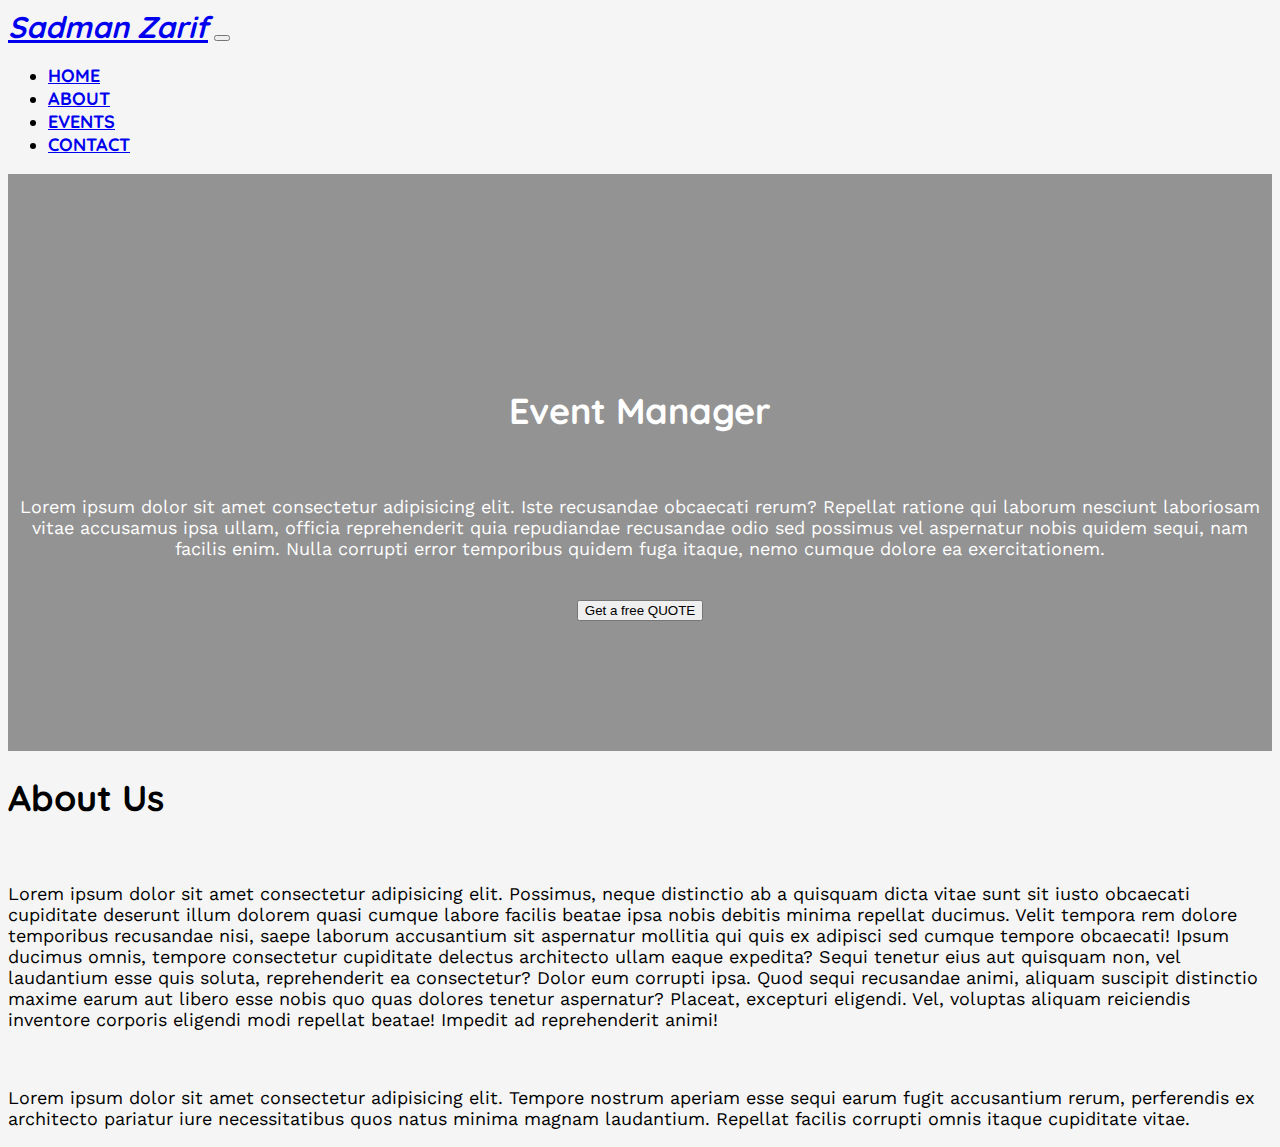
==== index.html @ ce46790a "About Section Updated" ====
<!doctype html>
<html lang="en">

<head>
    <!-- Required meta tags -->
    <meta charset="utf-8">
    <meta name="viewport" content="width=device-width, initial-scale=1, shrink-to-fit=no">

    <!-- Bootstrap CSS -->
    <link rel="stylesheet" href="https://cdn.jsdelivr.net/npm/bootstrap@4.5.3/dist/css/bootstrap.min.css"
        integrity="sha384-TX8t27EcRE3e/ihU7zmQxVncDAy5uIKz4rEkgIXeMed4M0jlfIDPvg6uqKI2xXr2" crossorigin="anonymous">

    <!-- ALL CSS -->
    <link rel="stylesheet" href="resources/css/style.css">
    <link rel="stylesheet" href="resources/css/responsive.css">
    <link rel="stylesheet" href="resources/css/utils.css">

    <title>Zarif || The Event Manager</title>
</head>

<body>

    <!-- HEADER SECTION HERE -->
    <nav class="navbar fixed-top navbar-expand-md navbar-dark bg-blank py-3" id="myNav">
        <div class="container">
            <a class="navbar-brand" href="#">Sadman Zarif</a>
            <button class="navbar-toggler" type="button" data-bs-toggle="collapse" data-bs-target="#navbarCollapse"
                aria-controls="navbarCollapse" aria-expanded="false" aria-label="Toggle navigation">
                <span class="navbar-toggler-icon"></span>
            </button>
            <div class="collapse navbar-collapse" id="navbarCollapse">
                <ul class="navbar-nav ml-auto mb-2 mb-md-0">
                    <li class="nav-item active">
                        <a class="nav-link" aria-current="page" href="#">HOME</a>
                    </li>
                    <li class="nav-item active">
                        <a class="nav-link" aria-current="page" href="#">ABOUT</a>
                    </li>
                    <li class="nav-item active">
                        <a class="nav-link" aria-current="page" href="#">EVENTS</a>
                    </li>
                    <li class="nav-item active">
                        <a class="nav-link" aria-current="page" href="#">CONTACT</a>
                    </li>

                </ul>
            </div>
        </div>
    </nav>
    <!-- HOME SECTION HERE -->
    <div class="background">
        <div class="container">
            <h1>Event Manager</h1>
            <br />
            <p>
                Lorem ipsum dolor sit amet consectetur adipisicing elit. Iste recusandae obcaecati rerum? Repellat
                ratione
                qui laborum nesciunt laboriosam vitae accusamus ipsa ullam, officia reprehenderit quia repudiandae
                recusandae odio sed possimus vel aspernatur nobis quidem sequi, nam facilis enim. Nulla corrupti error
                temporibus quidem fuga itaque, nemo cumque dolore ea exercitationem.
            </p>
            <br>
            <button class="btn btn-primary text-uppercase py-2 px-4 rounded-pill">Get a free QUOTE</button>
        </div>
    </div>

    <!-- ABOUT SECTION HERE -->
    <div class="container mt-5">
        <h1 class="text-center">About Us</h1>
        <br />
        <p>
            Lorem ipsum dolor sit amet consectetur adipisicing elit. Possimus, neque distinctio ab a quisquam dicta
            vitae sunt sit iusto obcaecati cupiditate deserunt illum dolorem quasi cumque labore facilis beatae ipsa
            nobis debitis minima repellat ducimus. Velit tempora rem dolore temporibus recusandae nisi, saepe laborum
            accusantium sit aspernatur mollitia qui quis ex adipisci sed cumque tempore obcaecati! Ipsum ducimus omnis,
            tempore consectetur cupiditate delectus architecto ullam eaque expedita? Sequi tenetur eius aut quisquam
            non, vel laudantium esse quis soluta, reprehenderit ea consectetur? Dolor eum corrupti ipsa. Quod sequi
            recusandae animi, aliquam suscipit distinctio maxime earum aut libero esse nobis quo quas dolores tenetur
            aspernatur? Placeat, excepturi eligendi. Vel, voluptas aliquam reiciendis inventore corporis eligendi modi
            repellat beatae! Impedit ad reprehenderit animi!
        </p>
        <br>
        <p>
            Lorem ipsum dolor sit amet consectetur adipisicing elit. Tempore nostrum aperiam esse sequi earum fugit
            accusantium rerum, perferendis ex architecto pariatur iure necessitatibus quos natus minima magnam
            laudantium. Repellat facilis corrupti omnis itaque cupiditate vitae.
        </p>
    </div>
    <!-- OUR EVENTS SECTION HERE -->
    <!-- KINDS OF EVENTS SECTION HERE -->
    <!-- FAQ SECTION HERE -->
    <!-- GET QUOTE SECTION HERE -->
    <!-- FOOTER SECTION HERE -->




    <script src="https://code.jquery.com/jquery-3.5.1.slim.min.js"
        integrity="sha384-DfXdz2htPH0lsSSs5nCTpuj/zy4C+OGpamoFVy38MVBnE+IbbVYUew+OrCXaRkfj"
        crossorigin="anonymous"></script>
    <script src="https://cdn.jsdelivr.net/npm/popper.js@1.16.1/dist/umd/popper.min.js"
        integrity="sha384-9/reFTGAW83EW2RDu2S0VKaIzap3H66lZH81PoYlFhbGU+6BZp6G7niu735Sk7lN"
        crossorigin="anonymous"></script>
    <script src="https://cdn.jsdelivr.net/npm/bootstrap@4.5.3/dist/js/bootstrap.min.js"
        integrity="sha384-w1Q4orYjBQndcko6MimVbzY0tgp4pWB4lZ7lr30WKz0vr/aWKhXdBNmNb5D92v7s"
        crossorigin="anonymous"></script>
    <script src="resources/js/main.js"></script>
</body>

</html>
---- resources/css/style.css ----
/* COMMON DESIGN */
@import url("https://fonts.googleapis.com/css2?family=Quicksand:wght@300;400;500;600;700&display=swap");
@import url("https://fonts.googleapis.com/css2?family=Work+Sans:ital,wght@0,100;0,200;0,300;0,400;0,500;0,600;0,700;0,800;0,900;1,100;1,200;1,300;1,400;1,500;1,600;1,700;1,800;1,900&display=swap");

body {
  font-family: "Work Sans", sans-serif;
  font-size: 18px;
  background-color: #f5f5f5;
}

h1,
h2,
h3,
h4,
h5,
h6 {
  font-family: "Quicksand", sans-serif;
  font-weight: 700;
}

.background {
  background: rgba(0, 0, 0, 0.4) url("../images/bg.jpg");
  background-position: center center;
  background-size: cover;
  background-blend-mode: darken;
  padding-top: 190px;
  padding-bottom: 130px;
  color: white;
  text-align: center;
}

.bg-blank {
  background-color: rgba(0, 0, 0, 0);
}

/* HEADER DESIGN */
.navbar {
  transition: 0.8s !important;
}

.navbar .nav-item .nav-link {
  font-family: "Quicksand", sans-serif;
  font-size: 18px;
  font-weight: 700;
}

.navbar-brand {
  font-size: 30px;
  font-weight: 700;
  font-style: italic;
  font-family: "Quicksand", sans-serif;
}

/* HOME DESIGN */
/* ABOUT DESIGN */
/* OUR EVENTS DESIGN */
/* KINDS OF EVENTS DESIGN */
/* FAQ DESIGN */
/* GET QUOTE DESIGN */
/* FOOTER DESIGN */
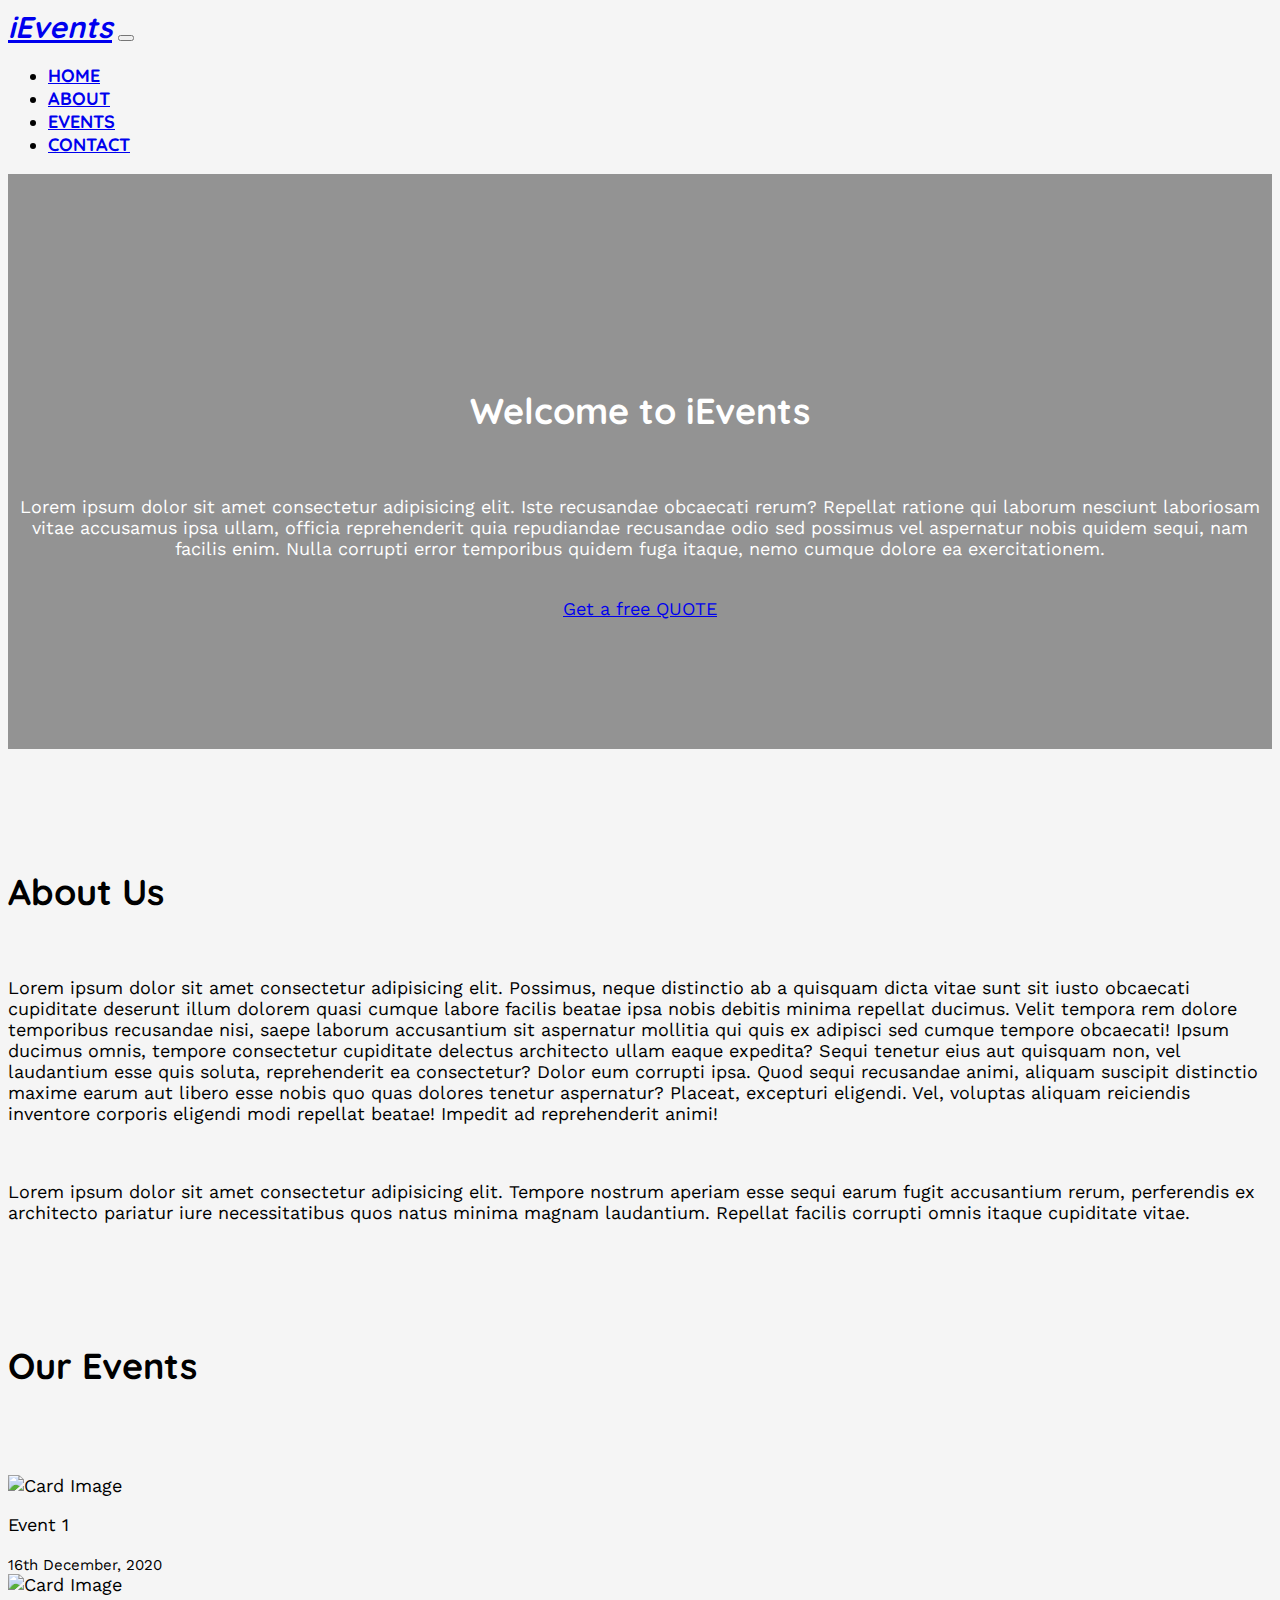
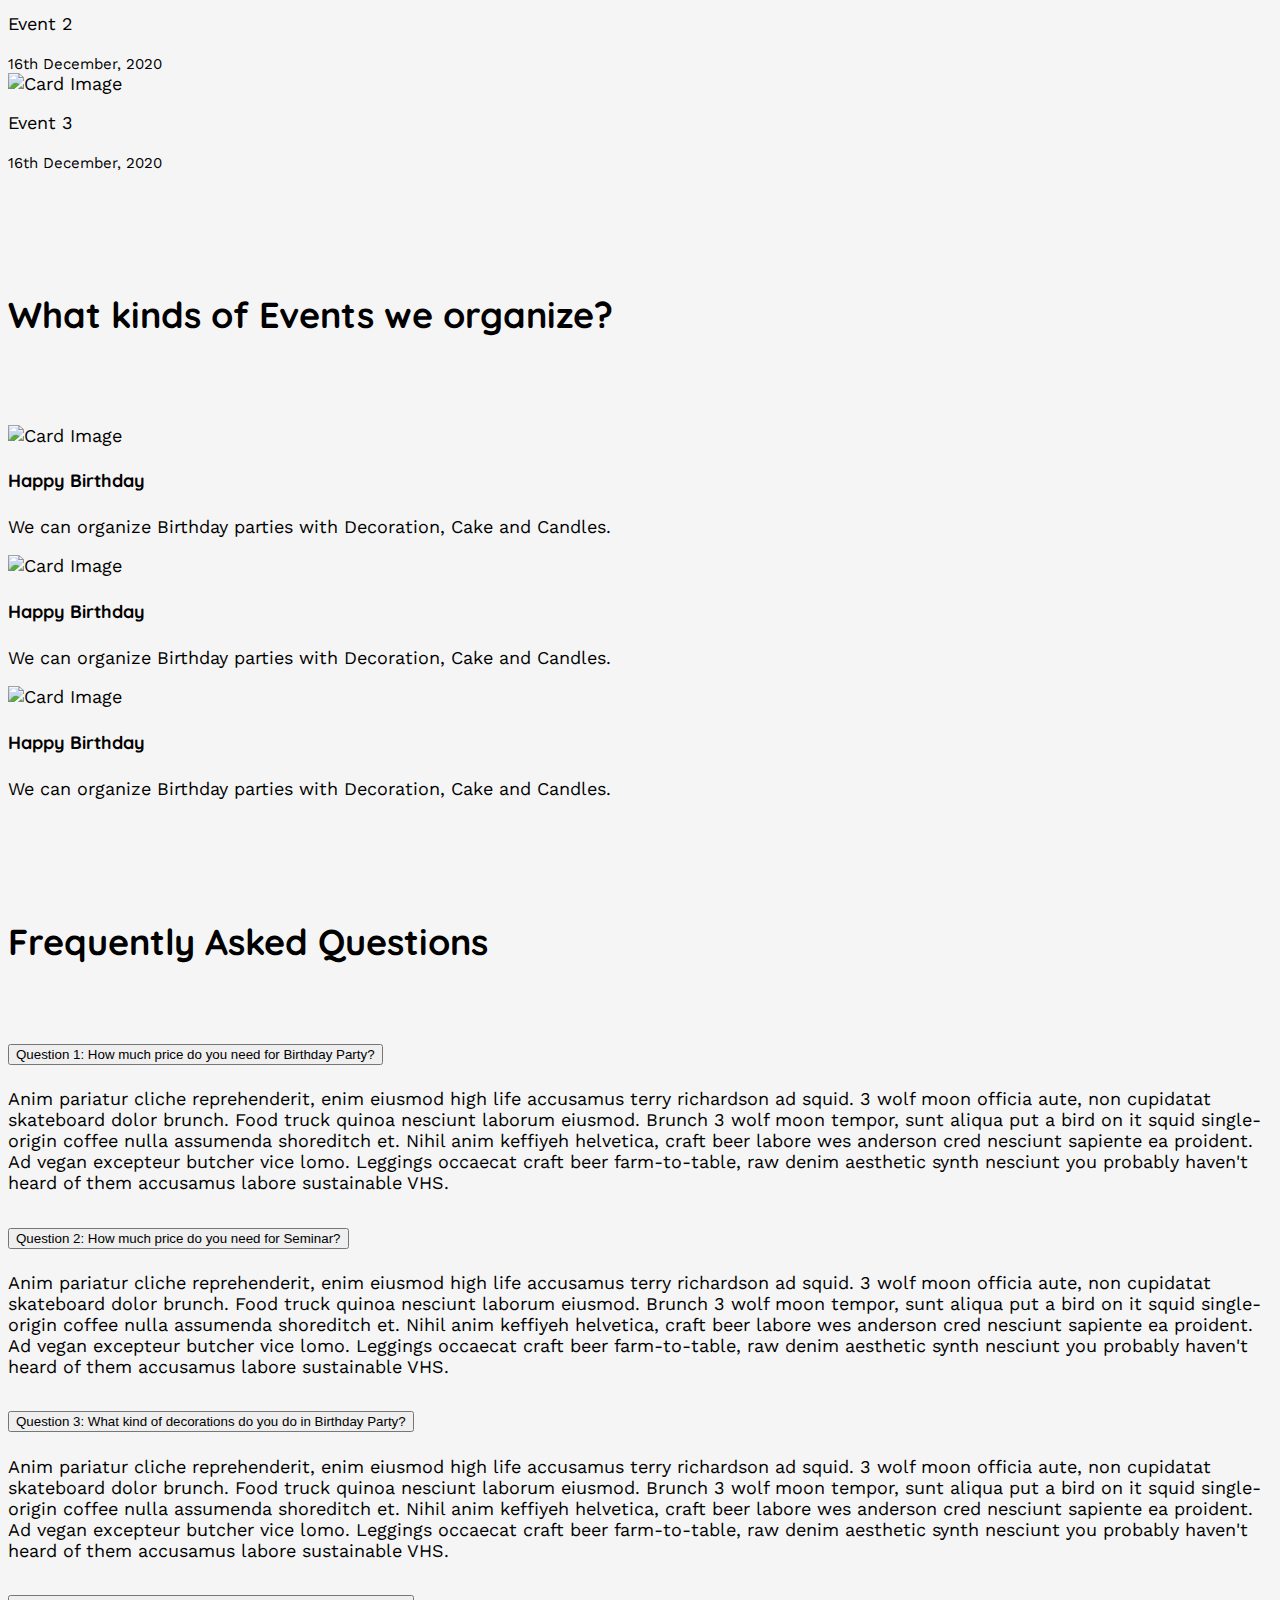
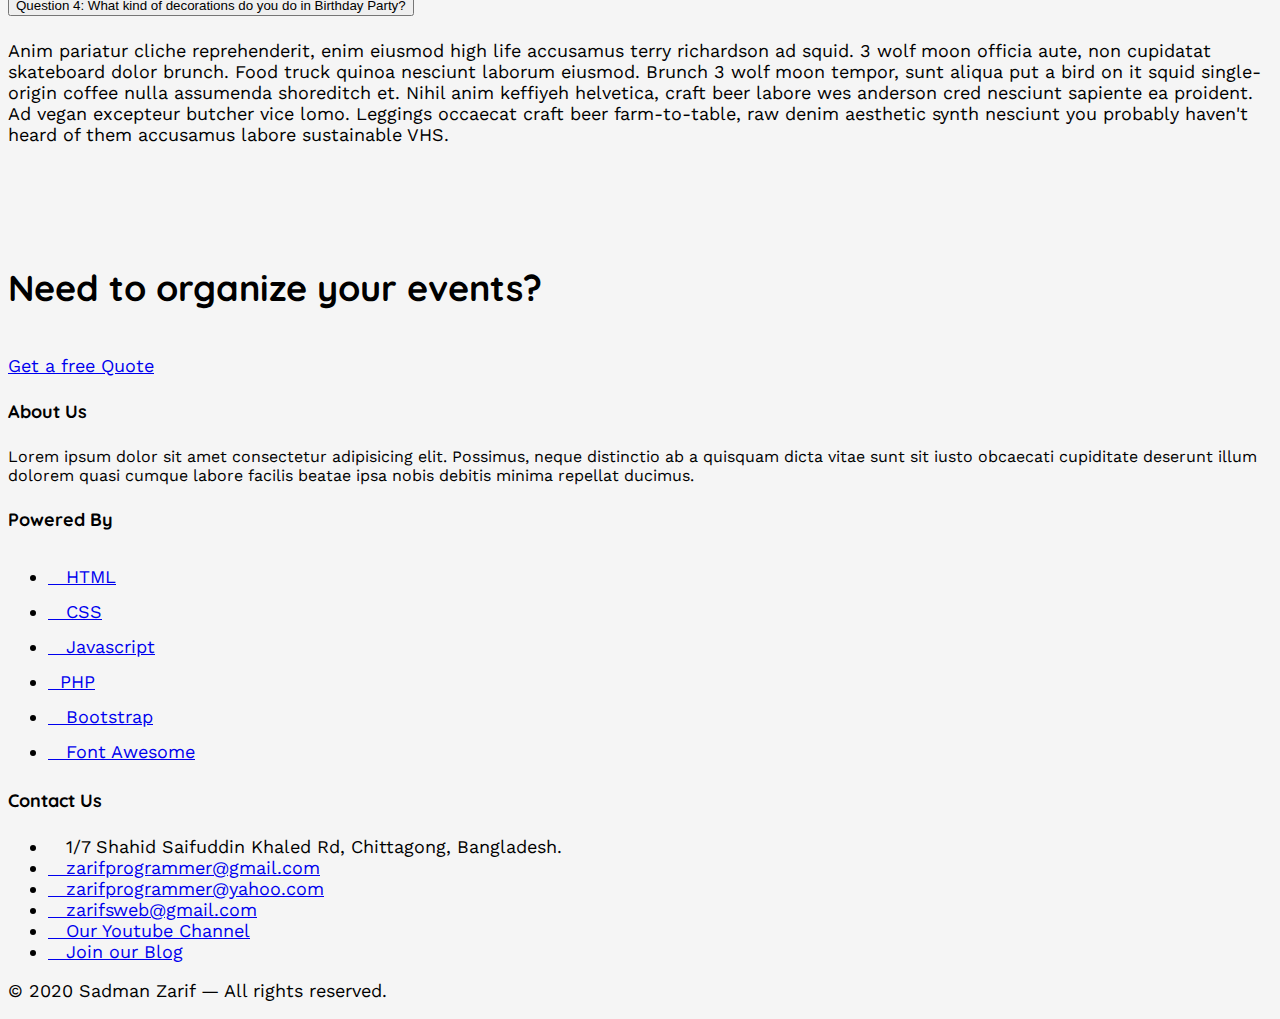
==== commit 7f6d4000: "Frontend Design Finishing completed" ====
--- a/index.html
+++ b/index.html
@@ -15,7 +15,7 @@
     <link rel="stylesheet" href="resources/css/responsive.css">
     <link rel="stylesheet" href="resources/css/utils.css">
 
-    <title>Zarif || The Event Manager</title>
+    <title>iEvents || The Event Manager</title>
 </head>
 
 <body>
@@ -23,7 +23,7 @@
     <!-- HEADER SECTION HERE -->
     <nav class="navbar fixed-top navbar-expand-md navbar-dark bg-blank py-3" id="myNav">
         <div class="container">
-            <a class="navbar-brand" href="#">Sadman Zarif</a>
+            <a class="navbar-brand" href="#">iEvents</a>
             <button class="navbar-toggler" type="button" data-bs-toggle="collapse" data-bs-target="#navbarCollapse"
                 aria-controls="navbarCollapse" aria-expanded="false" aria-label="Toggle navigation">
                 <span class="navbar-toggler-icon"></span>
@@ -31,16 +31,16 @@
             <div class="collapse navbar-collapse" id="navbarCollapse">
                 <ul class="navbar-nav ml-auto mb-2 mb-md-0">
                     <li class="nav-item active">
-                        <a class="nav-link" aria-current="page" href="#">HOME</a>
+                        <a class="nav-link" aria-current="page" href="index.html">HOME</a>
                     </li>
                     <li class="nav-item active">
-                        <a class="nav-link" aria-current="page" href="#">ABOUT</a>
+                        <a class="nav-link" aria-current="page" href="about.html">ABOUT</a>
                     </li>
                     <li class="nav-item active">
-                        <a class="nav-link" aria-current="page" href="#">EVENTS</a>
+                        <a class="nav-link" aria-current="page" href="events.html">EVENTS</a>
                     </li>
                     <li class="nav-item active">
-                        <a class="nav-link" aria-current="page" href="#">CONTACT</a>
+                        <a class="nav-link" aria-current="page" href="contact.html">CONTACT</a>
                     </li>
 
                 </ul>
@@ -50,7 +50,7 @@
     <!-- HOME SECTION HERE -->
     <div class="background">
         <div class="container">
-            <h1>Event Manager</h1>
+            <h1>Welcome to iEvents</h1>
             <br />
             <p>
                 Lorem ipsum dolor sit amet consectetur adipisicing elit. Iste recusandae obcaecati rerum? Repellat
@@ -60,12 +60,12 @@
                 temporibus quidem fuga itaque, nemo cumque dolore ea exercitationem.
             </p>
             <br>
-            <button class="btn btn-primary text-uppercase py-2 px-4 rounded-pill">Get a free QUOTE</button>
+            <a class="btn btn-primary text-uppercase py-2 px-4 rounded-pill" href="contact.html">Get a free QUOTE</a>
         </div>
     </div>
 
     <!-- ABOUT SECTION HERE -->
-    <div class="container mt-5">
+    <div class="container" style="margin-top: 120px; margin-bottom: 120px;">
         <h1 class="text-center">About Us</h1>
         <br />
         <p>
@@ -86,15 +86,313 @@
             laudantium. Repellat facilis corrupti omnis itaque cupiditate vitae.
         </p>
     </div>
+
     <!-- OUR EVENTS SECTION HERE -->
+    <div class="container" style="margin-top: 120px; margin-bottom: 120px;">
+        <h1 class="text-center">Our Events</h1>
+        <br />
+        <br />
+        <br />
+        <div class="container">
+
+            <div class="row row-cols-1 row-cols-sm-2 row-cols-md-3 g-3">
+                <div class="col-md-4 mt-4">
+                    <div class="card shadow-sm">
+                        <img class="card-img-top" src="resources/images/card.jpg" alt="Card Image">
+                        <div class="card-body">
+                            <p class="card-text">Event 1</p>
+                            <div class="d-flex justify-content-between align-items-center">
+                                <small class="text-muted">16th December, 2020</small>
+                            </div>
+                        </div>
+                    </div>
+                </div>
+                <div class="col-md-4 mt-4">
+                    <div class="card shadow-sm">
+                        <img class="card-img-top" src="resources/images/card.jpg" alt="Card Image">
+                        <div class="card-body">
+                            <p class="card-text">Event 2</p>
+                            <div class="d-flex justify-content-between align-items-center">
+                                <small class="text-muted">16th December, 2020</small>
+                            </div>
+                        </div>
+                    </div>
+                </div>
+                <div class="col-md-4 mt-4">
+                    <div class="card shadow-sm">
+                        <img class="card-img-top" src="resources/images/card.jpg" alt="Card Image">
+                        <div class="card-body">
+                            <p class="card-text">Event 3</p>
+                            <div class="d-flex justify-content-between align-items-center">
+                                <small class="text-muted">16th December, 2020</small>
+                            </div>
+                        </div>
+                    </div>
+                </div>
+            </div>
+        </div>
+    </div>
     <!-- KINDS OF EVENTS SECTION HERE -->
+    <div class="container" style="margin-top: 120px; margin-bottom: 120px;">
+        <h1 class="text-center">What kinds of Events we organize?</h1>
+        <br />
+        <br />
+        <br />
+        <div class="container">
+
+            <div class="row row-cols-1 row-cols-sm-2 row-cols-md-3 g-3">
+                <div class="col-md-4 mt-4">
+                    <div class="card shadow-sm">
+                        <img class="card-img-top" src="resources/images/card2.png" alt="Card Image">
+                        <div class="card-body">
+                            <h4>Happy Birthday</h4>
+                            <p class="card-text">We can organize Birthday parties with Decoration, Cake and Candles.
+                            </p>
+                        </div>
+                    </div>
+                </div>
+                <div class="col-md-4 mt-4">
+                    <div class="card shadow-sm">
+                        <img class="card-img-top" src="resources/images/card2.png" alt="Card Image">
+                        <div class="card-body">
+                            <h4>Happy Birthday</h4>
+                            <p class="card-text">We can organize Birthday parties with Decoration, Cake and Candles.
+                            </p>
+                        </div>
+                    </div>
+                </div>
+                <div class="col-md-4 mt-4">
+                    <div class="card shadow-sm">
+                        <img class="card-img-top" src="resources/images/card2.png" alt="Card Image">
+                        <div class="card-body">
+                            <h4>Happy Birthday</h4>
+                            <p class="card-text">We can organize Birthday parties with Decoration, Cake and Candles.
+                            </p>
+                        </div>
+                    </div>
+                </div>
+
+            </div>
+        </div>
+    </div>
     <!-- FAQ SECTION HERE -->
+    <div class="container" style="margin-top: 120px; margin-bottom: 120px;">
+        <h1 class="text-center">Frequently Asked Questions</h1>
+        <br>
+        <div class="accordion" id="accordionExample">
+            <div class="card">
+                <div class="card-header" id="headingOne">
+                    <h2 class="mb-0">
+                        <button class="btn btn-link btn-block text-left" type="button" data-toggle="collapse"
+                            data-target="#collapseOne" aria-expanded="true" aria-controls="collapseOne">
+                            Question 1: How much price do you need for Birthday Party?
+                        </button>
+                    </h2>
+                </div>
+
+                <div id="collapseOne" class="collapse" aria-labelledby="headingOne" data-parent="#accordionExample">
+                    <div class="card-body">
+                        Anim pariatur cliche reprehenderit, enim eiusmod high life accusamus terry richardson ad squid.
+                        3 wolf
+                        moon officia aute, non cupidatat skateboard dolor brunch. Food truck quinoa nesciunt laborum
+                        eiusmod.
+                        Brunch 3 wolf moon tempor, sunt aliqua put a bird on it squid single-origin coffee nulla
+                        assumenda
+                        shoreditch et. Nihil anim keffiyeh helvetica, craft beer labore wes anderson cred nesciunt
+                        sapiente ea
+                        proident. Ad vegan excepteur butcher vice lomo. Leggings occaecat craft beer farm-to-table, raw
+                        denim
+                        aesthetic synth nesciunt you probably haven't heard of them accusamus labore sustainable VHS.
+                    </div>
+                </div>
+            </div>
+            <div class="card">
+                <div class="card-header" id="headingTwo">
+                    <h2 class="mb-0">
+                        <button class="btn btn-link btn-block text-left collapsed" type="button" data-toggle="collapse"
+                            data-target="#collapseTwo" aria-expanded="false" aria-controls="collapseTwo">
+                            Question 2: How much price do you need for Seminar?
+                        </button>
+                    </h2>
+                </div>
+                <div id="collapseTwo" class="collapse" aria-labelledby="headingTwo" data-parent="#accordionExample">
+                    <div class="card-body">
+                        Anim pariatur cliche reprehenderit, enim eiusmod high life accusamus terry richardson ad squid.
+                        3 wolf
+                        moon officia aute, non cupidatat skateboard dolor brunch. Food truck quinoa nesciunt laborum
+                        eiusmod.
+                        Brunch 3 wolf moon tempor, sunt aliqua put a bird on it squid single-origin coffee nulla
+                        assumenda
+                        shoreditch et. Nihil anim keffiyeh helvetica, craft beer labore wes anderson cred nesciunt
+                        sapiente ea
+                        proident. Ad vegan excepteur butcher vice lomo. Leggings occaecat craft beer farm-to-table, raw
+                        denim
+                        aesthetic synth nesciunt you probably haven't heard of them accusamus labore sustainable VHS.
+                    </div>
+                </div>
+            </div>
+            <div class="card">
+                <div class="card-header" id="headingThree">
+                    <h2 class="mb-0">
+                        <button class="btn btn-link btn-block text-left collapsed" type="button" data-toggle="collapse"
+                            data-target="#collapseThree" aria-expanded="false" aria-controls="collapseThree">
+                            Question 3: What kind of decorations do you do in Birthday Party?
+                        </button>
+                    </h2>
+                </div>
+                <div id="collapseThree" class="collapse" aria-labelledby="headingThree" data-parent="#accordionExample">
+                    <div class="card-body">
+                        Anim pariatur cliche reprehenderit, enim eiusmod high life accusamus terry richardson ad squid.
+                        3 wolf
+                        moon officia aute, non cupidatat skateboard dolor brunch. Food truck quinoa nesciunt laborum
+                        eiusmod.
+                        Brunch 3 wolf moon tempor, sunt aliqua put a bird on it squid single-origin coffee nulla
+                        assumenda
+                        shoreditch et. Nihil anim keffiyeh helvetica, craft beer labore wes anderson cred nesciunt
+                        sapiente ea
+                        proident. Ad vegan excepteur butcher vice lomo. Leggings occaecat craft beer farm-to-table, raw
+                        denim
+                        aesthetic synth nesciunt you probably haven't heard of them accusamus labore sustainable VHS.
+                    </div>
+                </div>
+            </div>
+            <div class="card">
+                <div class="card-header" id="headingFour">
+                    <h2 class="mb-0">
+                        <button class="btn btn-link btn-block text-left collapsed" type="button" data-toggle="collapse"
+                            data-target="#collapseFour" aria-expanded="false" aria-controls="collapseFour">
+                            Question 4: What kind of decorations do you do in Birthday Party?
+                        </button>
+                    </h2>
+                </div>
+                <div id="collapseFour" class="collapse" aria-labelledby="headingFour" data-parent="#accordionExample">
+                    <div class="card-body">
+                        Anim pariatur cliche reprehenderit, enim eiusmod high life accusamus terry richardson ad squid.
+                        3 wolf
+                        moon officia aute, non cupidatat skateboard dolor brunch. Food truck quinoa nesciunt laborum
+                        eiusmod.
+                        Brunch 3 wolf moon tempor, sunt aliqua put a bird on it squid single-origin coffee nulla
+                        assumenda
+                        shoreditch et. Nihil anim keffiyeh helvetica, craft beer labore wes anderson cred nesciunt
+                        sapiente ea
+                        proident. Ad vegan excepteur butcher vice lomo. Leggings occaecat craft beer farm-to-table, raw
+                        denim
+                        aesthetic synth nesciunt you probably haven't heard of them accusamus labore sustainable VHS.
+                    </div>
+                </div>
+            </div>
+        </div>
+    </div>
+
     <!-- GET QUOTE SECTION HERE -->
+    <div class="py-4 bg-light">
+        <div class="container">
+            <h1 class="text-center">Need to organize your events?</h1>
+            <br>
+            <div style="display: flex;">
+                <a href="contact.html" class="btn btn-primary text-uppercase py-2 px-4 rounded-pill mx-auto">Get a free
+                    Quote</a>
+            </div>
+        </div>
+    </div>
+
     <!-- FOOTER SECTION HERE -->
-
-
-
-
+    <footer class="footer text-center bg-dark p-4 text-light mt-5">
+        <div class="row">
+            <div class="col-md-4 my-2">
+                <h4 class="mb-4">About Us</h4>
+                <p class="text-left" style="font-size: 16px; font-weight: 400;">
+                    Lorem ipsum dolor sit amet consectetur adipisicing elit. Possimus, neque distinctio ab a quisquam
+                    dicta
+                    vitae sunt sit iusto obcaecati cupiditate deserunt illum dolorem quasi cumque labore facilis beatae
+                    ipsa
+                    nobis debitis minima repellat ducimus.
+                </p>
+            </div>
+            <div class="col-md-4 my-2">
+                <h4 class="mb-2">Powered By</h4>
+                <p class="text-left" style="font-size: 16px; font-weight: 400;">
+                <ul>
+                    <li>
+                        <a href="#">
+                            <i class="fab fa-html5" style="font-size: 30px;"></i>&nbsp;&nbsp;&nbsp;HTML
+                        </a>
+                    </li>
+                    <li>
+                        <a href="#">
+                            <i class="fab fa-css3-alt" style="font-size: 30px;"></i>&nbsp;&nbsp;&nbsp;CSS
+                        </a>
+                    </li>
+                    <li>
+                        <a href="#">
+                            <i class="fab fa-js-square" style="font-size: 30px;"></i>&nbsp;&nbsp;&nbsp;Javascript
+                        </a>
+                    </li>
+                    <li>
+                        <a href="https://www.php.net/" target="_blank">
+                            <i class="fab fa-php" style="font-size: 30px;"></i>&nbsp;&nbsp;PHP
+                        </a>
+                    </li>
+                    <li>
+                        <a href="https://getbootstrap.com" target="_blank">
+                            <i class="fab fa-bootstrap" style="font-size: 30px;"></i>&nbsp;&nbsp;&nbsp;Bootstrap
+                        </a>
+                    </li>
+                    <li>
+                        <a href="https://fontawesome.com" target="_blank">
+                            <i class="fab fa-font-awesome" style="font-size: 30px;"></i>&nbsp;&nbsp;&nbsp;Font Awesome
+                        </a>
+                    </li>
+
+
+                </ul>
+                </p>
+            </div>
+            <div class="col-md-4 my-2">
+                <h4 class="mb-2">Contact Us</h4>
+                <p class="text-left" style="font-size: 16px; font-weight: 400;">
+                <ul>
+                    <li>
+                        <i class="fas fa-globe"></i>&nbsp;&nbsp;&nbsp;1/7 Shahid Saifuddin Khaled Rd, Chittagong,
+                        Bangladesh.
+                    </li>
+                    <li>
+                        <a href="mailto:zarifprogrammer@gmail.com">
+                            <i class="fas fa-envelope"></i>&nbsp;&nbsp;&nbsp;zarifprogrammer@gmail.com
+                        </a>
+                    </li>
+                    <li>
+                        <a href="mailto:zarifprogrammer@yahoo.com">
+                            <i class="fas fa-envelope"></i>&nbsp;&nbsp;&nbsp;zarifprogrammer@yahoo.com
+                        </a>
+                    </li>
+                    <li>
+                        <a href="mailto:zarifsweb@gmail.com">
+                            <i class="fas fa-envelope"></i>&nbsp;&nbsp;&nbsp;zarifsweb@gmail.com
+                        </a>
+                    </li>
+                    <li>
+                        <a href="https://www.youtube.com/channel/UC0h5YrnRjrUJDCB0fKO1FqQ" target="_blank">
+                            <i class="fab fa-youtube"></i>&nbsp;&nbsp;&nbsp;Our Youtube Channel
+                        </a>
+                    </li>
+                    <li>
+                        <a href="categories.php">
+                            <i class="fas fa-rss"></i>&nbsp;&nbsp;&nbsp;Join our Blog
+                        </a>
+                    </li>
+
+                </ul>
+                </p>
+            </div>
+        </div>
+        <p class="justify-content-center mt-5 lead">© 2020 Sadman Zarif — All rights reserved.
+        </p>
+    </footer>
+
+
+
+    <script src="https://kit.fontawesome.com/b329ab5cc9.js" crossorigin="anonymous"></script>
     <script src="https://code.jquery.com/jquery-3.5.1.slim.min.js"
         integrity="sha384-DfXdz2htPH0lsSSs5nCTpuj/zy4C+OGpamoFVy38MVBnE+IbbVYUew+OrCXaRkfj"
         crossorigin="anonymous"></script>
